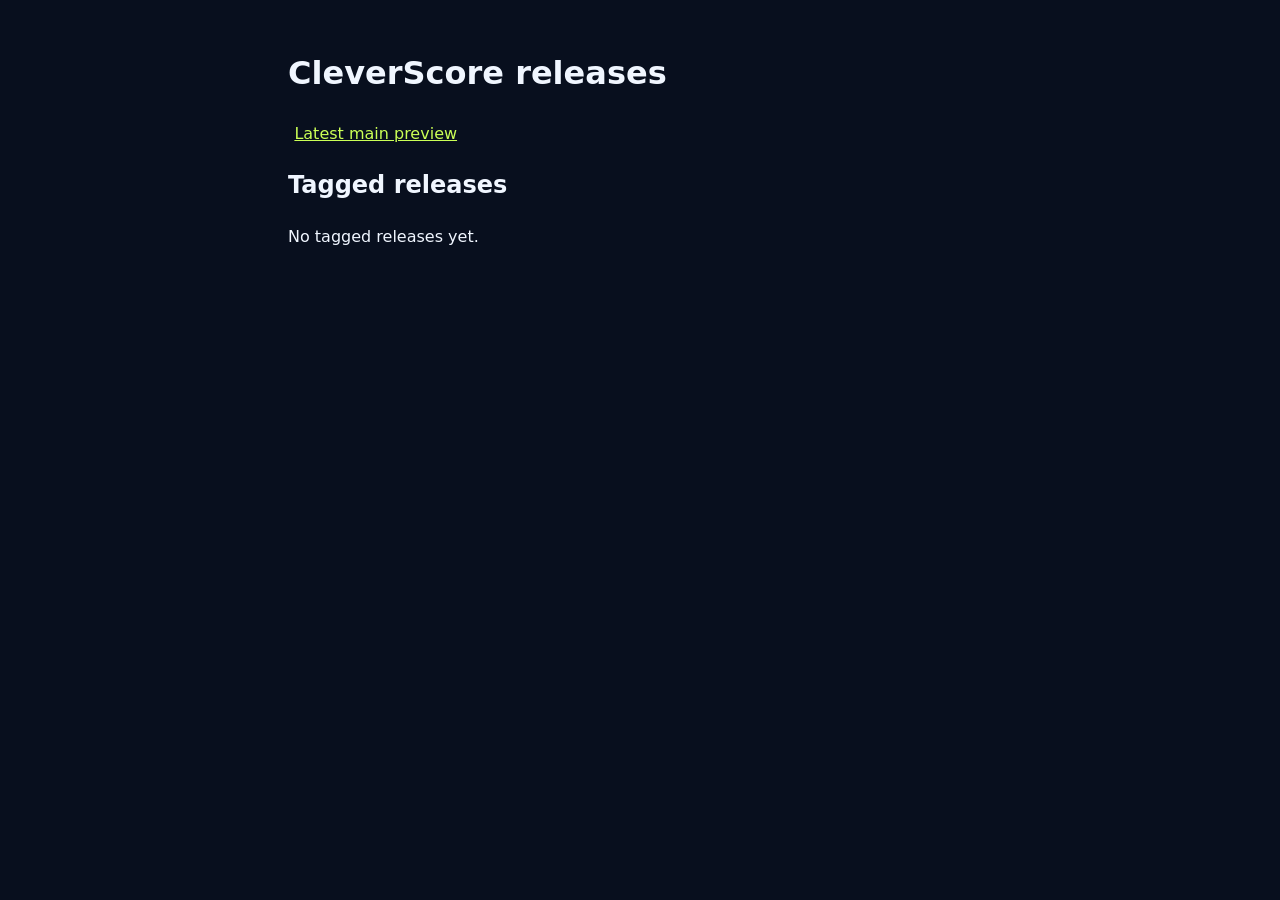
==== releases/index.html @ 8a223a87 "Publish main preview at 7a7832e2" ====
<!doctype html>
<html lang="en" data-page="cleverscore-releases">
<meta charset="utf-8">
<meta name="viewport" content="width=device-width, initial-scale=1">
<title>CleverScore releases</title>
<style>
  :root { color-scheme: dark; font: 1rem/1.6 system-ui, sans-serif; background: #080f1e; color: #f0f6ff; }
  body { max-width: 44rem; margin: 3rem auto; padding: 0 1rem; }
  a { color: #cbff56; margin-inline: .4rem; }
  li { padding-block: .4rem; }
</style>
<main>
  <h1>CleverScore releases</h1>
  <nav aria-label="Web versions">
    <a href="../preview/c/">Latest main preview</a>
  </nav>
  <h2>Tagged releases</h2>
  <p>No tagged releases yet.</p>
</main>
</html>
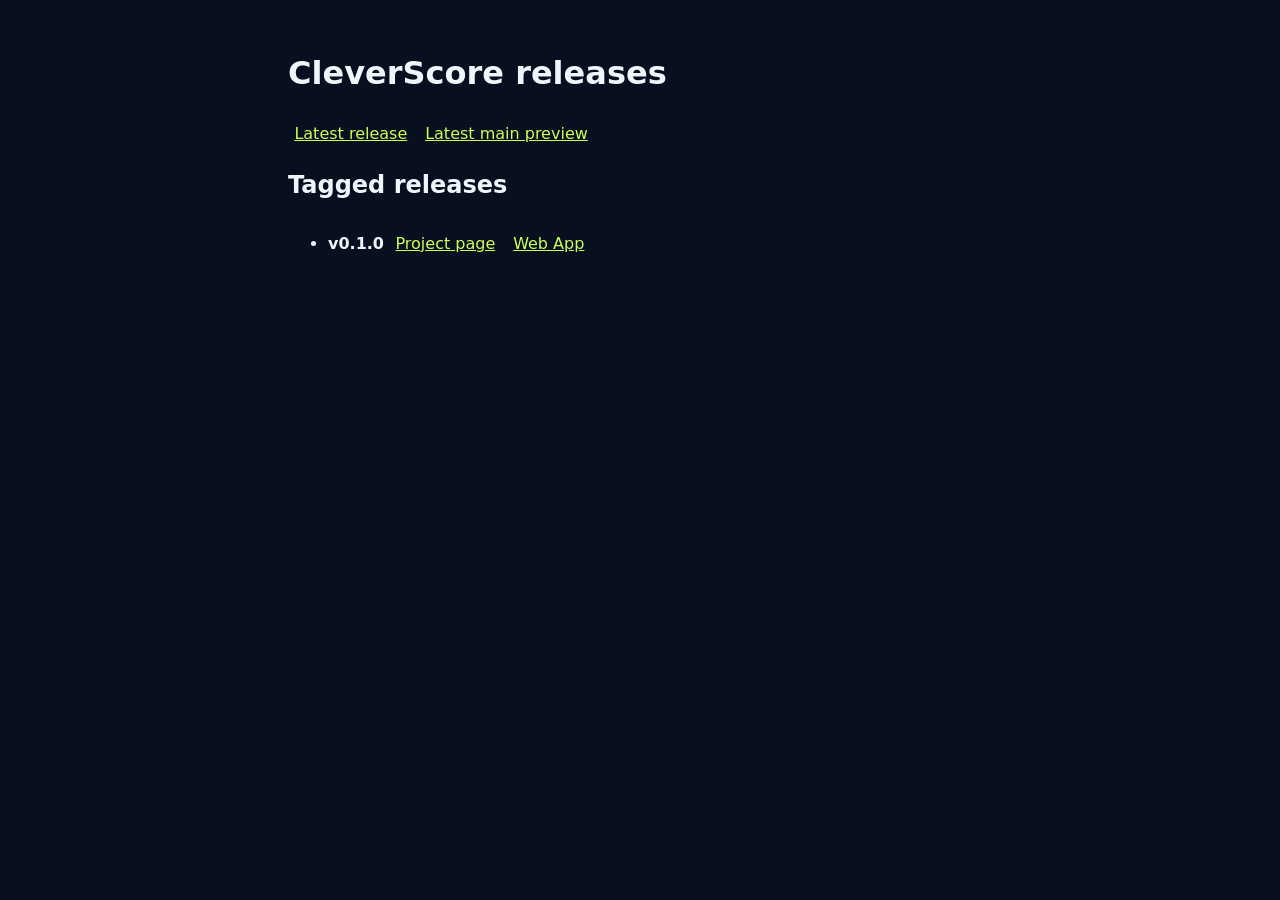
==== commit dc34c1a1: "Publish v0.1.0 at d5e98d67" ====
--- a/releases/index.html
+++ b/releases/index.html
@@ -12,9 +12,10 @@
 <main>
   <h1>CleverScore releases</h1>
   <nav aria-label="Web versions">
-    <a href="../preview/c/">Latest main preview</a>
+    <a href="../c/">Latest release</a> <a href="../preview/c/">Latest main preview</a>
   </nav>
   <h2>Tagged releases</h2>
-  <p>No tagged releases yet.</p>
+  <ul><li><strong>v0.1.0</strong> <a href="./v0.1.0/c/">Project page</a> <a href="./v0.1.0/cs/">Web App</a></li>
+</ul>
 </main>
 </html>
